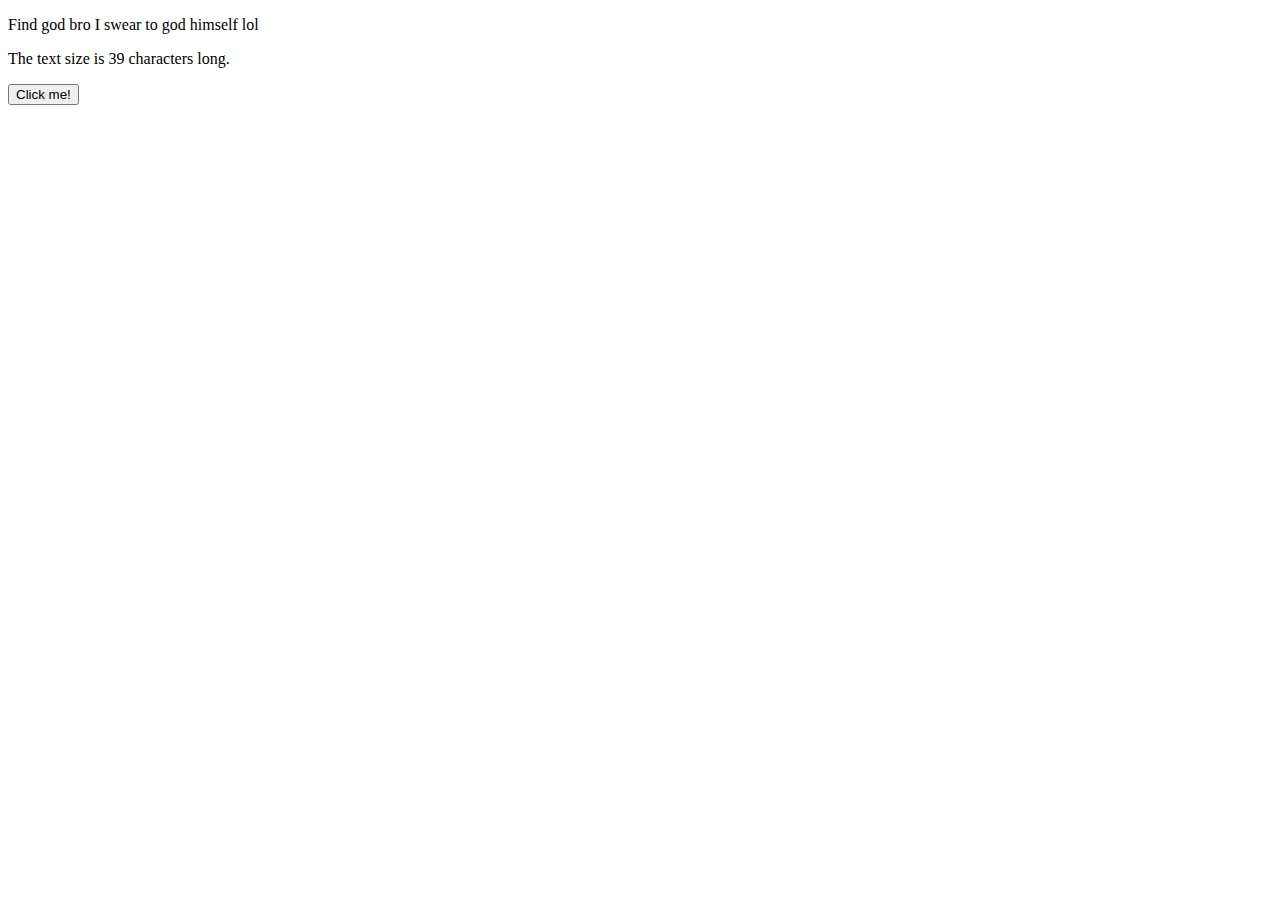
==== Javascript/index.html @ cf8ffde0 "New changes for website" ====
<!DOCTYPE html>
<html lang="en">
<head>
    <meta charset="UTF-8">
    <meta http-equiv="X-UA-Compatible" content="IE=edge">
    <meta name="viewport" content="width=device-width, initial-scale=1.0">
    <title>JavaScript</title>
</head>
<body>
    <p id="text"></p>
    <div>The text size is <span id="demo"></span> characters long.</div>
    <p id="demo"></p>
    <button>Click me!</button>
    <script src="javascript.js"></script>
    
</body>
</html>
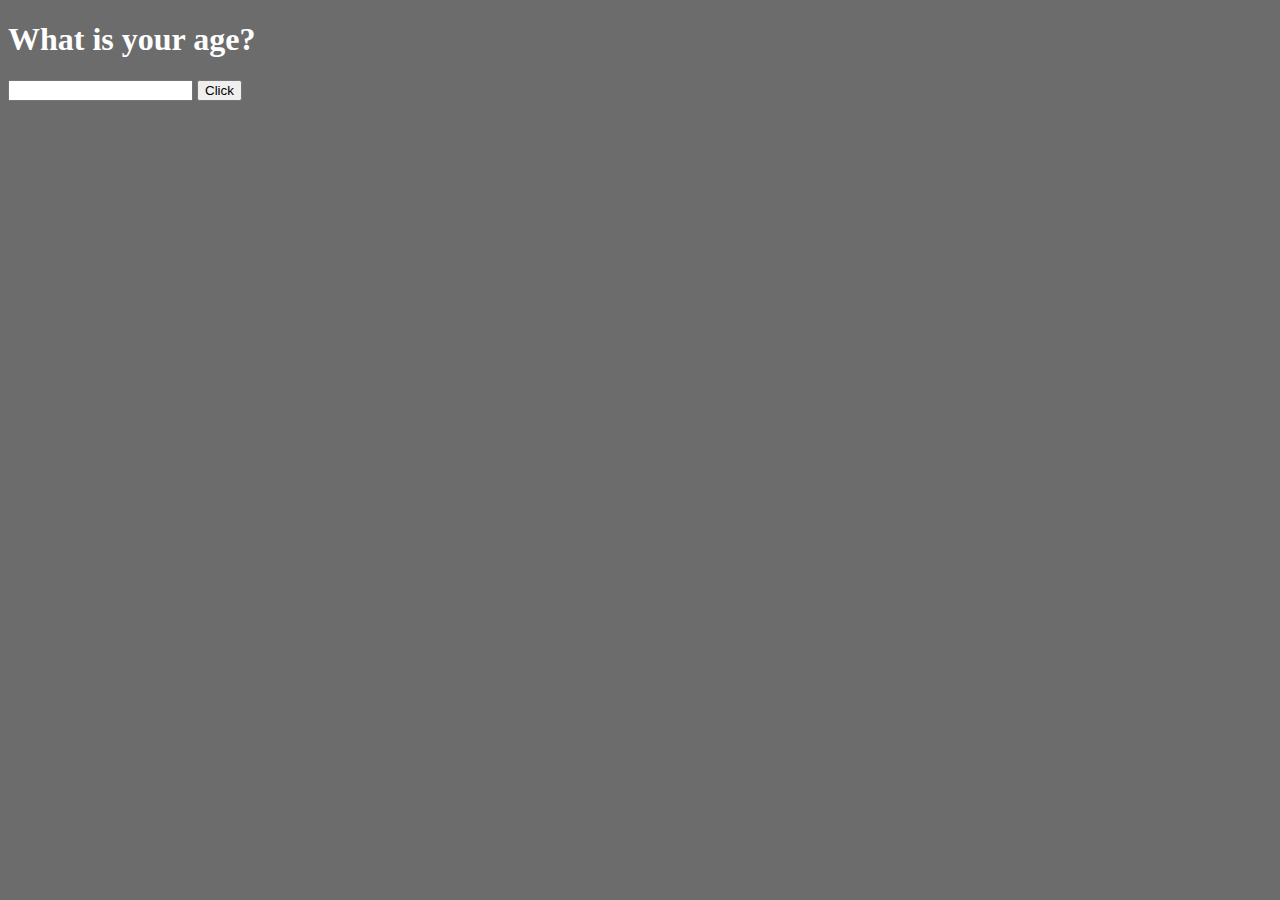
==== commit 76152bb1: "New revisions May '22" ====
--- a/Javascript/index.html
+++ b/Javascript/index.html
@@ -5,13 +5,14 @@
     <meta http-equiv="X-UA-Compatible" content="IE=edge">
     <meta name="viewport" content="width=device-width, initial-scale=1.0">
     <title>JavaScript</title>
+    <link rel="stylesheet" href="index.css">
 </head>
 <body>
-    <p id="text"></p>
-    <div>The text size is <span id="demo"></span> characters long.</div>
-    <p id="demo"></p>
-    <button>Click me!</button>
     <script src="javascript.js"></script>
-    
+    <h1 id="header"> What is your age?</h1>
+    <input type="text" id="inp"/>
+    <button onclick="pressed()">Click</button>
+    <p id="output"></p>
+
 </body>
 </html>--- a/Javascript/index.css
+++ b/Javascript/index.css
@@ -0,0 +1,13 @@
+body {
+    background-color: rgb(108, 108, 108);
+}
+
+#header {
+    font-family: Verdana, "Times New Roman", sans-serif;
+    color: white;
+}
+
+#output {
+    font-family: "Times New Roman", Verdana, sans-serif;
+    color: white;
+}